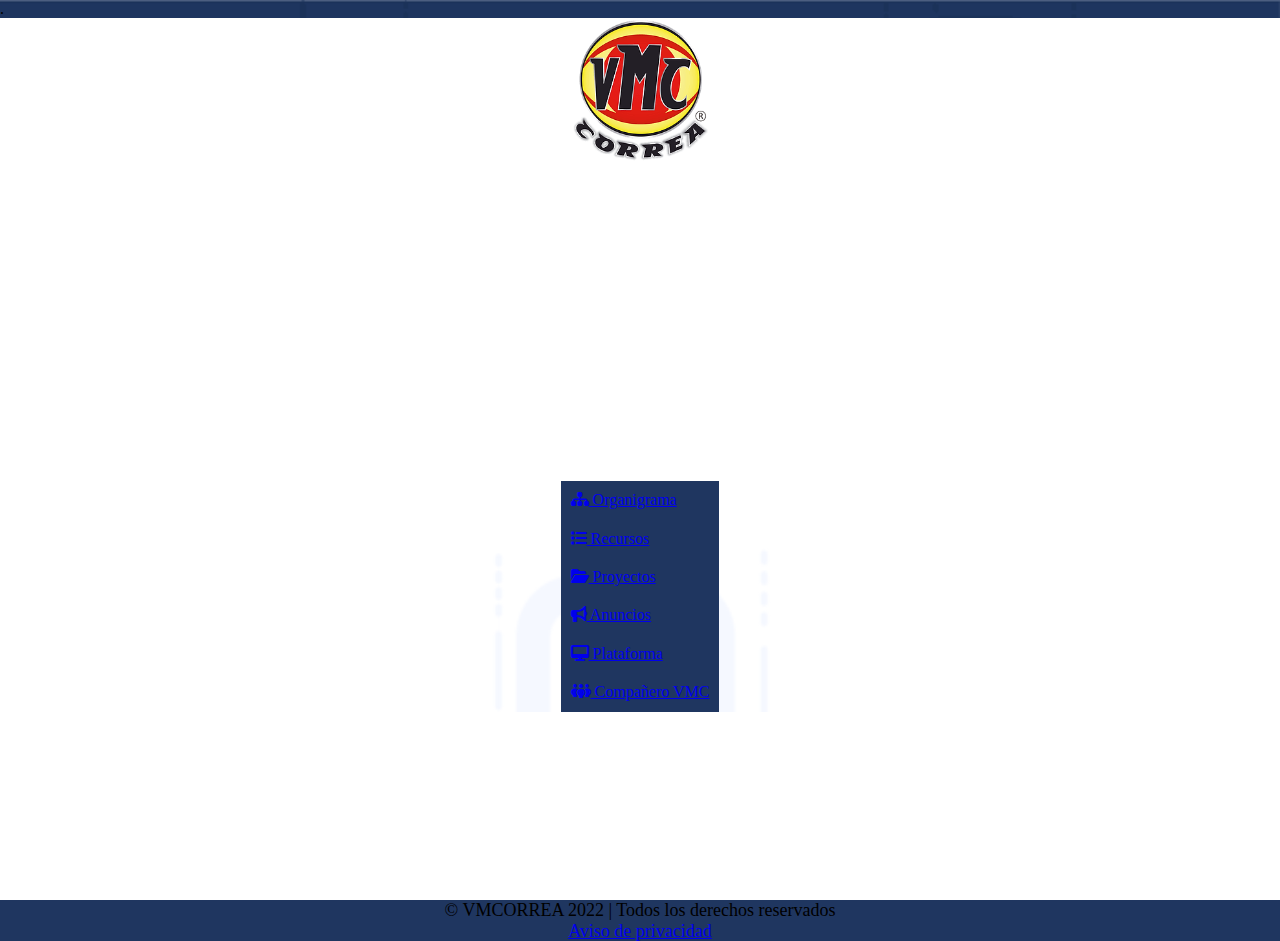
==== index.html @ 4957f153 "first commit" ====
<!DOCTYPE html>
<html lang="en">
<head>
    <meta charset="UTF-8">
    <meta http-equiv="X-UA-Compatible" content="IE=edge">
    <meta name="viewport" content="width=device-width, initial-scale=1.0">
    <link href="https://cdn.jsdelivr.net/npm/bootstrap@5.2.0-beta1/dist/css/bootstrap.min.css" rel="stylesheet" integrity="sha384-0evHe/X+R7YkIZDRvuzKMRqM+OrBnVFBL6DOitfPri4tjfHxaWutUpFmBp4vmVor" crossorigin="anonymous">
    <link rel="stylesheet" href="https://cdnjs.cloudflare.com/ajax/libs/font-awesome/6.1.2/css/all.min.css">
    <link rel="stylesheet" href="/normalize.css">
    <link rel="stylesheet" href="style.css">
    <title>Document</title>
</head>
<body>
    <!-- <div class="row dashboard">
        <div class="col-xl-3 col-lg-3 col-md-12 bg-profile">

        </div>
        <div class="col-xl-6 col-lg-6 col-md-12 flexbox-center">
            <div class="row pb-4 pt-4">
                <div class="col-12 pb-4">
                    <img src="/logo-vmc-principal.png" class="img-center" alt="Logo VMCORREA" width="150">
                </div>
                <div class="col-12 px-4">
                    <iframe width="100%" height="315" src="https://www.youtube.com/embed/akAIv5pLJRY" title="YouTube video player" frameborder="0" allow="accelerometer; autoplay; clipboard-write; encrypted-media; gyroscope; picture-in-picture" allowfullscreen></iframe>
                </div>
            </div>
        </div>
        <div class="col-xl-3 col-lg-3 col-md-12 bg-menu flexbox-center"> -->
            <!-- <nav class="buttons-nav">
                <a href="#"><i class="fa-solid fa-sitemap"></i> Organigrama</a>
                <a href="#"><i class="fa-solid fa-list"></i> Recursos</a>
                <a href="#"><i class="fa-solid fa-folder-open"></i> Proyectos</a>
                <a href="#"><i class="fa-solid fa-bullhorn"></i> Anuncios</a>
                <a href="#"><i class="fa-solid fa-desktop"></i> Plataforma</a>
                <a href="#"><i class="fa-solid fa-people-group"></i> Compañero VMC</a>
            </nav> -->
        <!-- </div>
    </div>
    <footer class="footer pt-4 pb-4">
        <p class="text-white pb-2">&copy;  VMCORREA 2022 | Todos los derechos reservados</p>
        <a class="text-white" href="#">Aviso de privacidad</a>
    </footer> -->




    <div class="row dashboard">
        <div class="col-xl-3 col-lg-3 col-md-12 bg-profile">.</div>
        <div class="col-xl-6 col-lg-6 col-md-12 flexbox-center">
            <div class="row pb-4 pt-4">
                <div class="col-12 pb-4">
                    <img src="/logo-vmc-principal.png" class="img-center" alt="Logo VMCORREA" width="150">
                </div>
                <div class="col-12 px-4">
                    <iframe width="100%" height="315" src="https://www.youtube.com/embed/akAIv5pLJRY" title="YouTube video player" frameborder="0" allow="accelerometer; autoplay; clipboard-write; encrypted-media; gyroscope; picture-in-picture" allowfullscreen></iframe>
                </div>
            </div>
        </div>
        <div class="col-xl-3 col-lg-3 col-md-12 bg-menu flexbox-center">
            <nav class="buttons-nav">
                <a href="#"><i class="fa-solid fa-sitemap"></i> Organigrama</a>
                <a href="#"><i class="fa-solid fa-list"></i> Recursos</a>
                <a href="#"><i class="fa-solid fa-folder-open"></i> Proyectos</a>
                <a href="#"><i class="fa-solid fa-bullhorn"></i> Anuncios</a>
                <a href="#"><i class="fa-solid fa-desktop"></i> Plataforma</a>
                <a href="#"><i class="fa-solid fa-people-group"></i> Compañero VMC</a>
            </nav>
        </div>
    </div>
    <div class="row">
        <footer class="col-12 footer pt-4 pb-4">
            <p class="text-white pb-2">&copy;  VMCORREA 2022 | Todos los derechos reservados</p>
            <a class="text-white" href="#">Aviso de privacidad</a>
        </footer>
    </div>
</body>
</html>
---- style.css ----
.row{
    --bs-gutter-x: 0 !important;
}
img{
    max-width: 100%;
}
p{
    margin-block-start: 0;
    margin-block-end: 0;
}
.flexbox-center{
    display: flex;
    justify-content: center;
    align-items: center;
}
.img-center{
    display: block;
    margin: 0 auto;
}
/* @media (min-width:768px) {
    .dashboard{
        flex-direction: row-reverse;
    }
} */
.dashboard{
    height: 100vh;
    flex-direction: row-reverse;
}
.dashboard .bg-profile, .dashboard .bg-menu{
    background-size: cover;
    background-repeat: no-repeat;
}
.dashboard .bg-profile{
    background-image: url(/textura-panel.png);
}
.dashboard .bg-menu{
    background-image: url(/textura.png);
}
.bg-menu .buttons-nav a{
    display: block;
    background-color: #1f3660;
    padding: 10px;
}
.footer{

    text-align: center;
    background-color: #1f3660;
}
.footer p, .footer a{
    font-size: 18px;
    font-weight: 400;
}
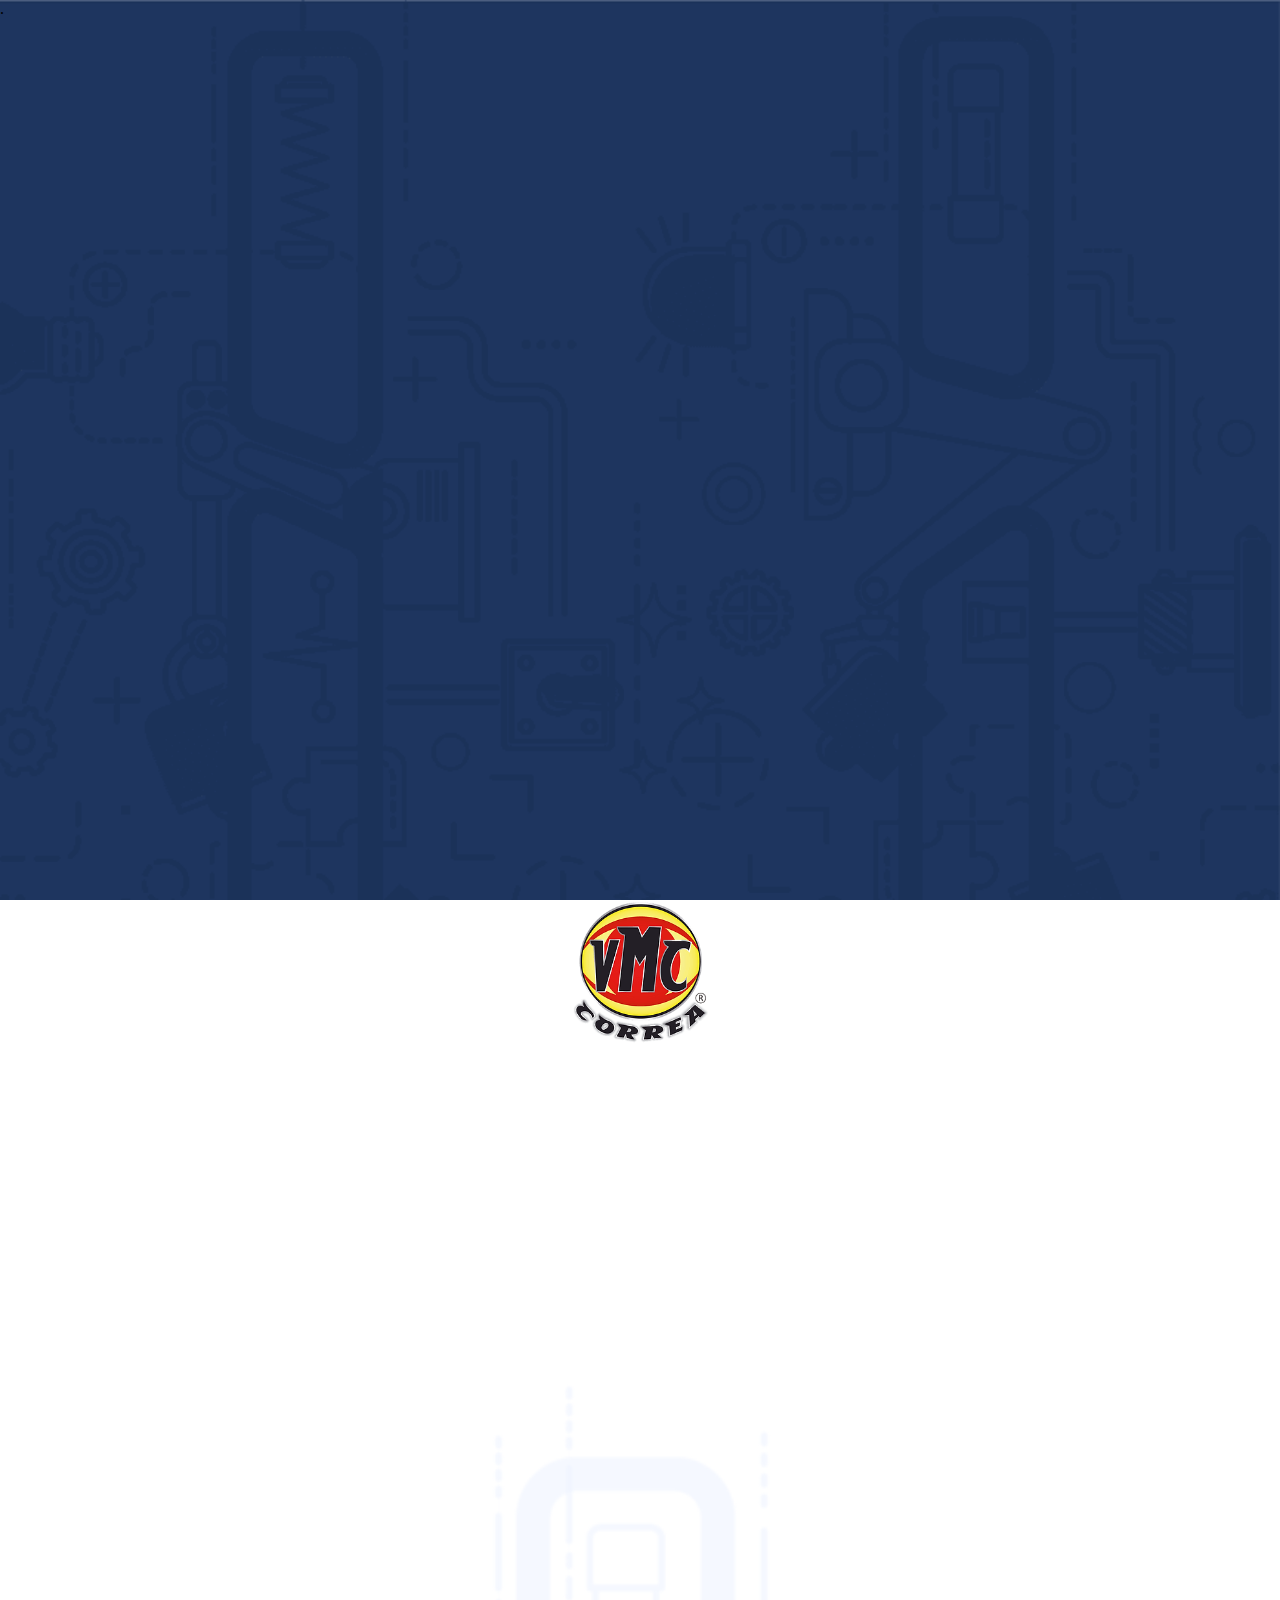
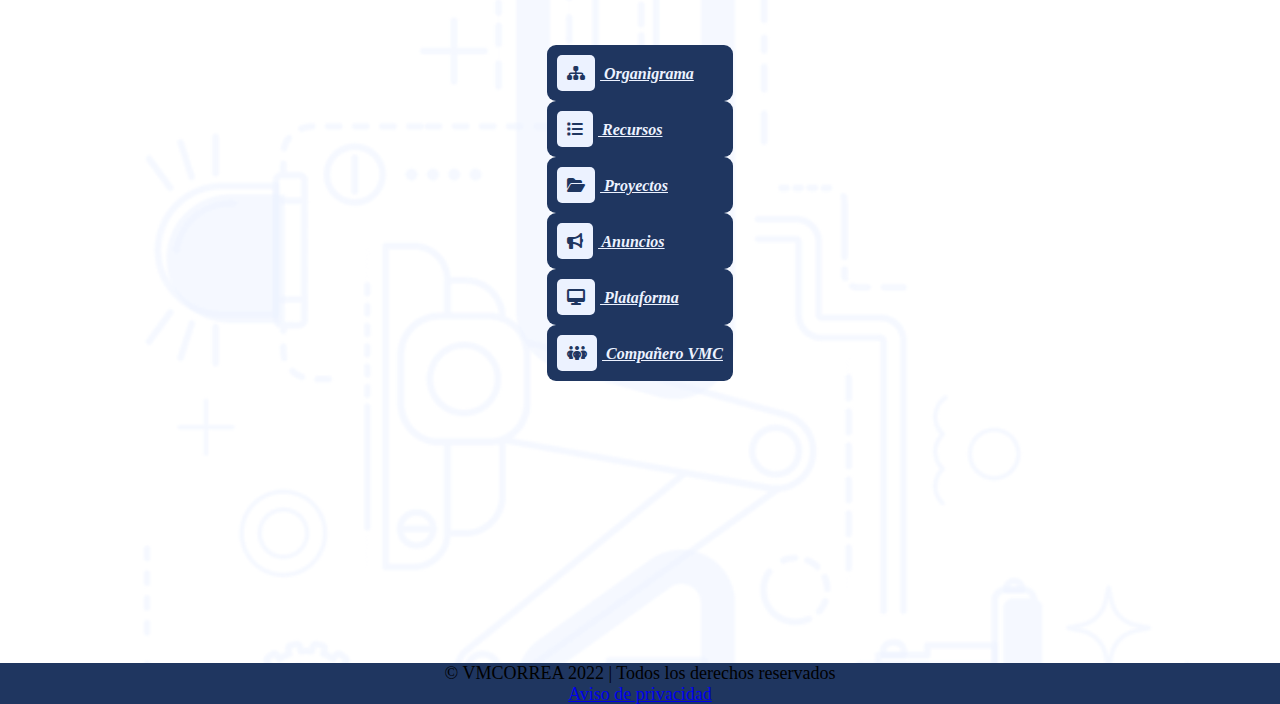
==== commit add9fde6: "New Panel" ====
--- a/index.html
+++ b/index.html
@@ -11,39 +11,6 @@
     <title>Document</title>
 </head>
 <body>
-    <!-- <div class="row dashboard">
-        <div class="col-xl-3 col-lg-3 col-md-12 bg-profile">
-
-        </div>
-        <div class="col-xl-6 col-lg-6 col-md-12 flexbox-center">
-            <div class="row pb-4 pt-4">
-                <div class="col-12 pb-4">
-                    <img src="/logo-vmc-principal.png" class="img-center" alt="Logo VMCORREA" width="150">
-                </div>
-                <div class="col-12 px-4">
-                    <iframe width="100%" height="315" src="https://www.youtube.com/embed/akAIv5pLJRY" title="YouTube video player" frameborder="0" allow="accelerometer; autoplay; clipboard-write; encrypted-media; gyroscope; picture-in-picture" allowfullscreen></iframe>
-                </div>
-            </div>
-        </div>
-        <div class="col-xl-3 col-lg-3 col-md-12 bg-menu flexbox-center"> -->
-            <!-- <nav class="buttons-nav">
-                <a href="#"><i class="fa-solid fa-sitemap"></i> Organigrama</a>
-                <a href="#"><i class="fa-solid fa-list"></i> Recursos</a>
-                <a href="#"><i class="fa-solid fa-folder-open"></i> Proyectos</a>
-                <a href="#"><i class="fa-solid fa-bullhorn"></i> Anuncios</a>
-                <a href="#"><i class="fa-solid fa-desktop"></i> Plataforma</a>
-                <a href="#"><i class="fa-solid fa-people-group"></i> Compañero VMC</a>
-            </nav> -->
-        <!-- </div>
-    </div>
-    <footer class="footer pt-4 pb-4">
-        <p class="text-white pb-2">&copy;  VMCORREA 2022 | Todos los derechos reservados</p>
-        <a class="text-white" href="#">Aviso de privacidad</a>
-    </footer> -->
-
-
-
-
     <div class="row dashboard">
         <div class="col-xl-3 col-lg-3 col-md-12 bg-profile">.</div>
         <div class="col-xl-6 col-lg-6 col-md-12 flexbox-center">
@@ -57,21 +24,46 @@
             </div>
         </div>
         <div class="col-xl-3 col-lg-3 col-md-12 bg-menu flexbox-center">
-            <nav class="buttons-nav">
-                <a href="#"><i class="fa-solid fa-sitemap"></i> Organigrama</a>
-                <a href="#"><i class="fa-solid fa-list"></i> Recursos</a>
-                <a href="#"><i class="fa-solid fa-folder-open"></i> Proyectos</a>
-                <a href="#"><i class="fa-solid fa-bullhorn"></i> Anuncios</a>
-                <a href="#"><i class="fa-solid fa-desktop"></i> Plataforma</a>
-                <a href="#"><i class="fa-solid fa-people-group"></i> Compañero VMC</a>
+            <nav class="buttons-nav h-100 p-5">
+                <a href="#" class="btn"><i class="fa-solid fa-sitemap"></i> Organigrama</a>
+                <a href="#" class="btn"><i class="fa-solid fa-list"></i> Recursos</a>
+                <a href="#" class="btn"><i class="fa-solid fa-folder-open"></i> Proyectos</a>
+                <a href="#" class="btn"><i class="fa-solid fa-bullhorn"></i> Anuncios</a>
+                <a href="#" class="btn"><i class="fa-solid fa-desktop"></i> Plataforma</a>
+                <a href="#" class="btn"><i class="fa-solid fa-people-group"></i> Compañero VMC</a>
             </nav>
         </div>
     </div>
-    <div class="row">
-        <footer class="col-12 footer pt-4 pb-4">
-            <p class="text-white pb-2">&copy;  VMCORREA 2022 | Todos los derechos reservados</p>
-            <a class="text-white" href="#">Aviso de privacidad</a>
-        </footer>
-    </div>
+    <footer class="footer pt-4 pb-4">
+        <p class="text-white pb-2">&copy;  VMCORREA 2022 | Todos los derechos reservados</p>
+        <a class="text-white" href="#">Aviso de privacidad</a>
+    </footer>
+
+    <!-- <style>
+        body,
+            html {
+            margin: 0;
+            padding: 0;
+            }
+            .content {
+            display: flex;
+            height: 250px;
+            border: 1px solid black;
+            justify-content: space-between;
+            flex-direction: column;
+            width: 200px;
+            }
+            .box {
+            background: #0479D9;
+            height: 50px;
+            }
+    </style>
+
+    <div class="content">
+        <div class="box"></div>
+        <div class="box"></div>
+        <div class="box"></div>
+        <div class="box"></div>
+    </div> -->
 </body>
 </html>--- a/style.css
+++ b/style.css
@@ -17,16 +17,11 @@
     display: block;
     margin: 0 auto;
 }
-/* @media (min-width:768px) {
-    .dashboard{
-        flex-direction: row-reverse;
-    }
-} */
 .dashboard{
-    height: 100vh;
     flex-direction: row-reverse;
 }
 .dashboard .bg-profile, .dashboard .bg-menu{
+    height: 100vh;
     background-size: cover;
     background-repeat: no-repeat;
 }
@@ -36,13 +31,31 @@
 .dashboard .bg-menu{
     background-image: url(/textura.png);
 }
+.bg-menu .buttons-nav{
+    display: flex;
+    justify-content: space-between;
+    flex-direction: column;
+}
 .bg-menu .buttons-nav a{
     display: block;
+    padding: 10px;
+    text-align: start;
+    font-style: italic;
+    font-weight:600;
     background-color: #1f3660;
+    color: #ECF2FF;
+    font-size: 16px;
+    border-radius: 9px
+}
+.buttons-nav a i{
+    background-color: #ECF2FF;
+    color: #1f3660;
+    margin-right: 5px;
     padding: 10px;
+    border-radius: 5px;
 }
 .footer{
-
+    height: auto;
     text-align: center;
     background-color: #1f3660;
 }
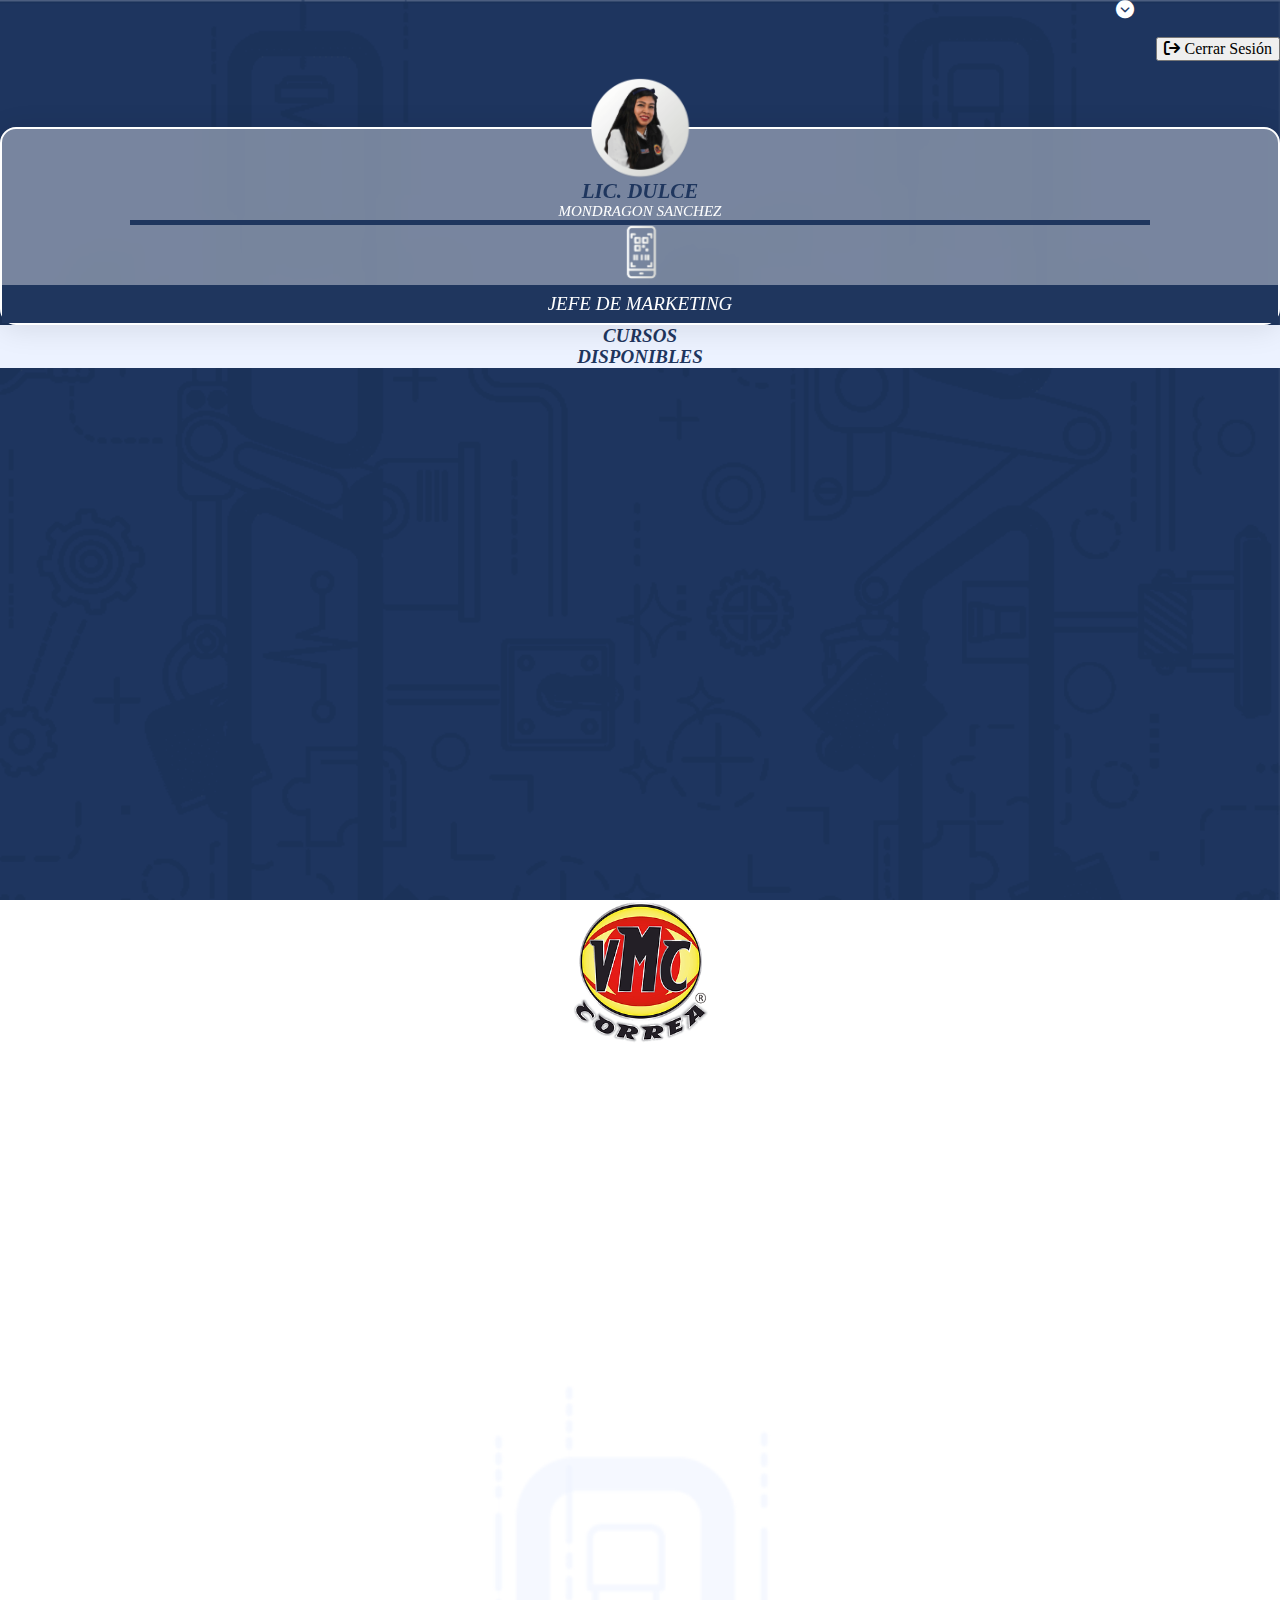
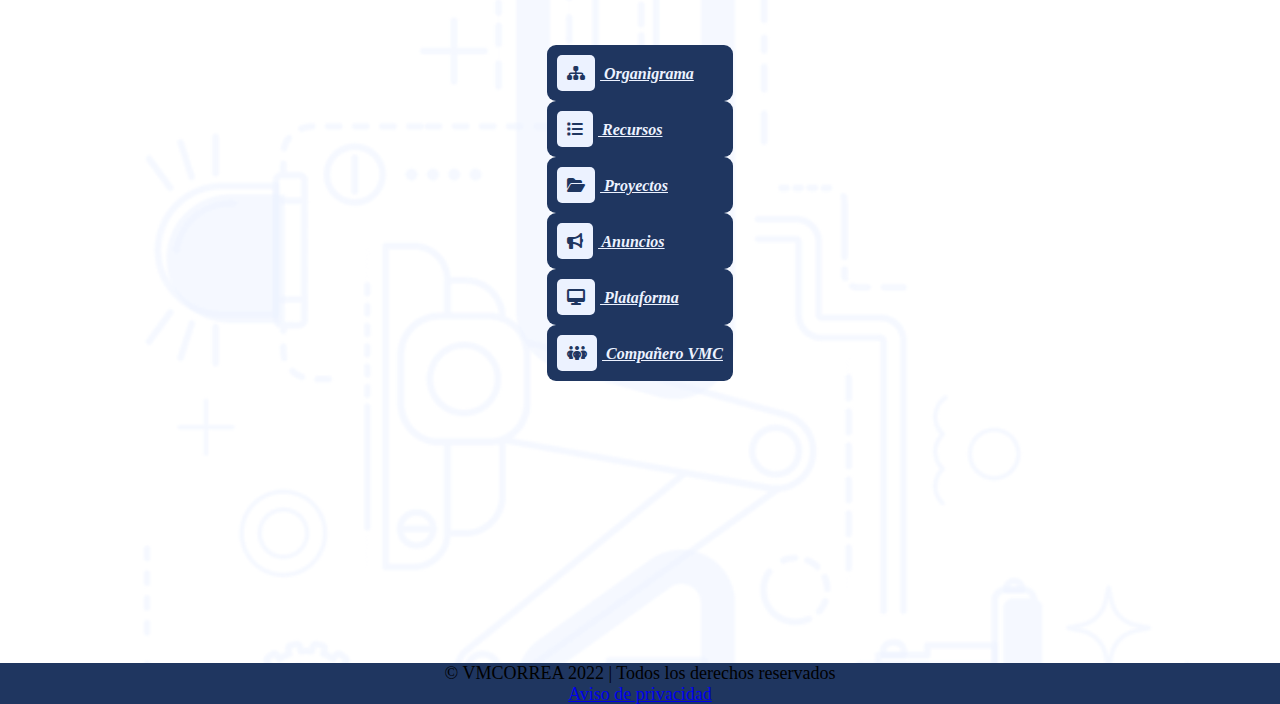
==== commit 129ec8a4: "Final new dashboard" ====
--- a/index.html
+++ b/index.html
@@ -12,12 +12,49 @@
 </head>
 <body>
     <div class="row dashboard">
-        <div class="col-xl-3 col-lg-3 col-md-12 bg-profile">.</div>
+        <div class="col-xl-3 col-lg-3 col-md-12 bg-profile">
+            <div class="logout">
+                <li class="nav-item dropdown pt-4 px-4">
+                    <a class="icon_log_out" id="navbarDropdown" role="button" data-bs-toggle="dropdown" aria-expanded="false">
+                        <i class="fa-solid fa-circle-chevron-down"></i>
+                    </a>
+                    <ul class="dropdown-menu">
+                        <li>
+                            <form method="POST" action="http://vmcorrea.test/logout">
+                                <input type="hidden" name="_token" value="NTF63e5YTtmSREsc1SfikeIH6IfLW0Aza153O6Gc">                                    <button type="submit" class="btn-logout">
+                                    <i class="fa-solid fa-arrow-right-from-bracket"></i>
+                                    Cerrar Sesión
+                                </button>
+                            </form>
+                        </li>
+                    </ul>                        
+                </li> 
+            </div>
+
+            <div class="profile-container mx-4 pb-4">
+                <div class="photo-profile">
+                    <img src="avatar-default-masculino.png" width="100%" alt="">
+                </div>
+                <div class="body-profile">
+                    <p class="name mx-3">Lic. Dulce</p>
+                    <p class="surname mx-3">Mondragon Sanchez</p>
+                    <img src="icon-departamento-marketing.png" class="department-icon p-2" width="55" alt="">
+                    <p class="position mb-3">Jefe de Marketing</p>
+                </div>
+            </div>
+
+            <div class="courses mb-4">
+                <p>Cursos</p>
+                <p>Disponibles</p>
+            </div>
+
+        </div>
         <div class="col-xl-6 col-lg-6 col-md-12 flexbox-center">
-            <div class="row pb-4 pt-4">
+            <div class= "row pb-4 pt-4">
                 <div class="col-12 pb-4">
                     <img src="/logo-vmc-principal.png" class="img-center" alt="Logo VMCORREA" width="150">
                 </div>
+                
                 <div class="col-12 px-4">
                     <iframe width="100%" height="315" src="https://www.youtube.com/embed/akAIv5pLJRY" title="YouTube video player" frameborder="0" allow="accelerometer; autoplay; clipboard-write; encrypted-media; gyroscope; picture-in-picture" allowfullscreen></iframe>
                 </div>
@@ -39,31 +76,6 @@
         <a class="text-white" href="#">Aviso de privacidad</a>
     </footer>
 
-    <!-- <style>
-        body,
-            html {
-            margin: 0;
-            padding: 0;
-            }
-            .content {
-            display: flex;
-            height: 250px;
-            border: 1px solid black;
-            justify-content: space-between;
-            flex-direction: column;
-            width: 200px;
-            }
-            .box {
-            background: #0479D9;
-            height: 50px;
-            }
-    </style>
-
-    <div class="content">
-        <div class="box"></div>
-        <div class="box"></div>
-        <div class="box"></div>
-        <div class="box"></div>
-    </div> -->
+    <script src="https://code.jquery.com/jquery-3.6.0.js" integrity="sha256-H+K7U5CnXl1h5ywQfKtSj8PCmoN9aaq30gDh27Xc0jk=" crossorigin="anonymous"></script>
 </body>
 </html>--- a/style.css
+++ b/style.css
@@ -20,10 +20,16 @@
 .dashboard{
     flex-direction: row-reverse;
 }
+
 .dashboard .bg-profile, .dashboard .bg-menu{
     height: 100vh;
     background-size: cover;
     background-repeat: no-repeat;
+}
+@media (max-height:548px) {
+    .dashboard .bg-profile, .dashboard .bg-menu{
+        height: auto;
+    }
 }
 .dashboard .bg-profile{
     background-image: url(/textura-panel.png);
@@ -35,6 +41,14 @@
     display: flex;
     justify-content: space-between;
     flex-direction: column;
+}
+@media (max-height:548px) {
+    .bg-menu .buttons-nav a{
+        margin-bottom: 20px;
+    }
+    .bg-menu .buttons-nav a:last-child{
+        margin-bottom: 0;
+    }
 }
 .bg-menu .buttons-nav a{
     display: block;
@@ -54,6 +68,74 @@
     padding: 10px;
     border-radius: 5px;
 }
+
+.logout{
+    display: flex;
+    justify-content: flex-end;
+}
+.logout li{
+    list-style: none;
+}
+.logout a{
+    color: #fff;
+    font-size: 18px;
+}
+.photo-profile{
+    width: 100px;
+    height: 100px;
+    border-radius: 50%;
+    position: relative;
+    margin: 0 auto;
+    z-index: 5;
+}
+.body-profile{
+    padding-top: 50px;
+    height: calc(100% - 50px);
+    margin-top: -50px;
+    background: rgba(255, 255, 255, 0.4);
+    border-radius: 16px;
+    box-shadow: 0 4px 30px rgba(0, 0, 0, 0.1);
+    backdrop-filter: blur(18.8px);
+    -webkit-backdrop-filter: blur(18.8px);
+    border: 2px solid rgba(255, 255, 255, 1);
+}
+.body-profile{
+    text-align: center;
+    font-size: 15px;
+    text-transform: uppercase;
+    color: #fff;
+    font-style: italic;
+    font-weight: 500;
+}
+.name{
+    margin: 0;
+    font-size: 21px;
+    color: #1F365E;
+    font-weight: 700;
+}
+.surname::after {
+    content: '';
+    display: block;
+    width: 80%;
+    height: 5px;
+    background-color: #1F365E;
+    margin: 0 auto;
+    
+}
+.position{
+    font-size: 19px;
+    background-color: #1F365E;
+    padding: 8px;
+}
+.courses{
+    background-color: #ecf2ff;
+    text-align: center;
+    font-weight: 700;
+    font-style: italic;
+    color: #1F365E;
+    text-transform: uppercase;
+    font-size: 19px;
+}
 .footer{
     height: auto;
     text-align: center;
